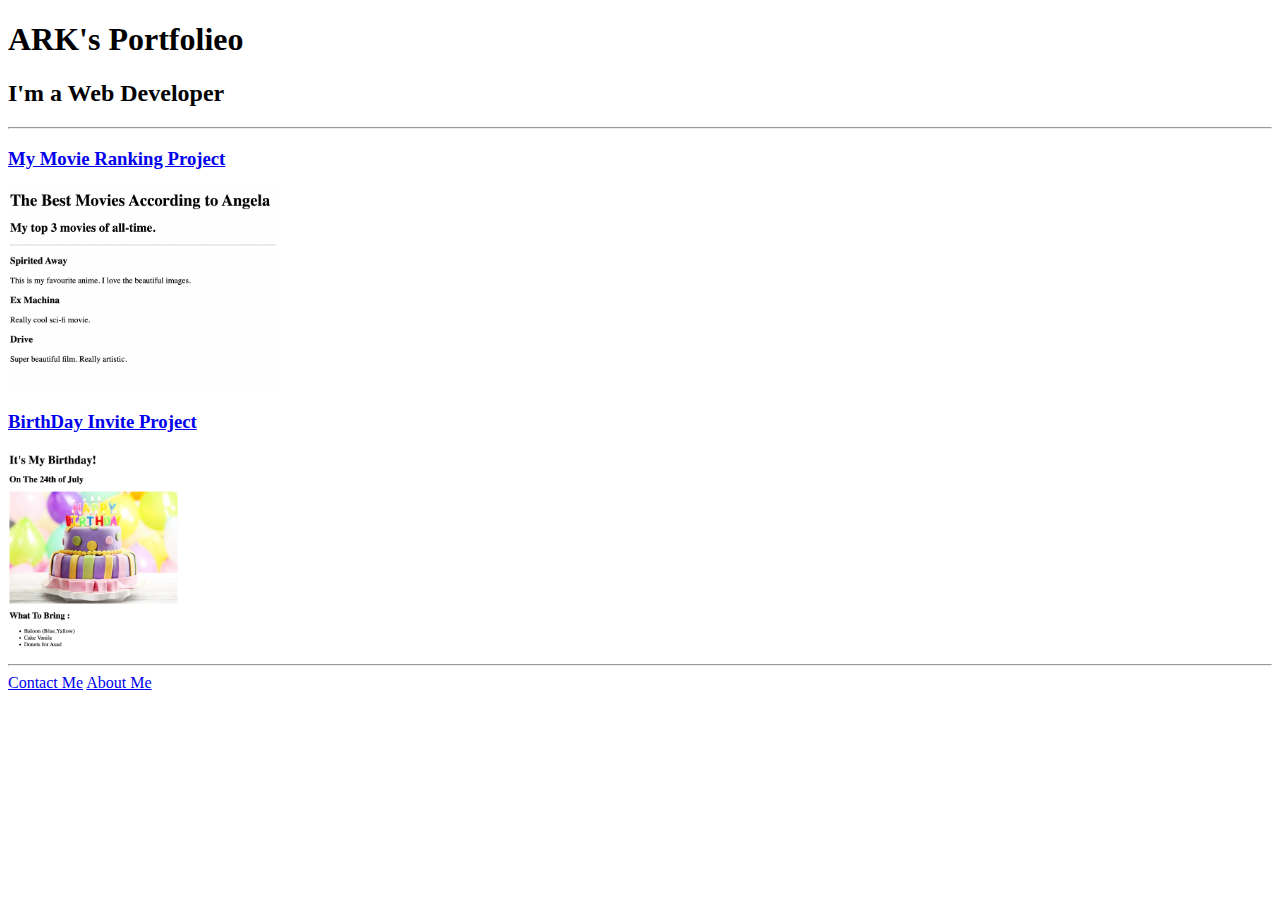
==== index.html @ f09966fb "Add files via upload" ====
<!-- TODO 1: Create the HTML Boilerplate -->
 <!Doctype HTML>
 <html lang="en">
    <head>
        <meta charset="UTF-8">
        <title>ARK's Portfolieo</title>
    </head>
<boady>
    <h1>ARK's Portfolieo</h1>
    <h2>I'm a Web Developer</h2>
    <hr>
    <h3><a href="./public/movie-ranking.html">My Movie Ranking Project</h3>
        <img src="./assets/images/movie-ranking.png" height="200" alt="Movie Ranking Project">
    <h3><a href="./public/birthday-invite.html">BirthDay Invite Project</h3>
        <img src="./assets/images/ark birth day.png" height="200" alt="BirthDay Cake">
    
    <hr>
    <a href="./public/contact.html">Contact Me</a> <a href="./public/about.html">About Me</a>
</boady>

 </html>

<!-- TODO 2: Add Your previous projects' HTML into the public folder -->

<!-- TODO 3: Take screenshots of your project previews and add the images to the images folder -->

<!-- TODO 4: Add titles/subtitles etc. -->

<!-- TODO 5: Add a link to the project pages -->

<!-- TODO 6: Add images to show the project previews
HINT for TODO 6: You can use the height attribute set to 200 to make the image smaller:
https://developer.mozilla.org/en-US/docs/Web/HTML/Element/img#attr-height -->

<!-- TODO 7: Add the Contact Me and About Me page links -->
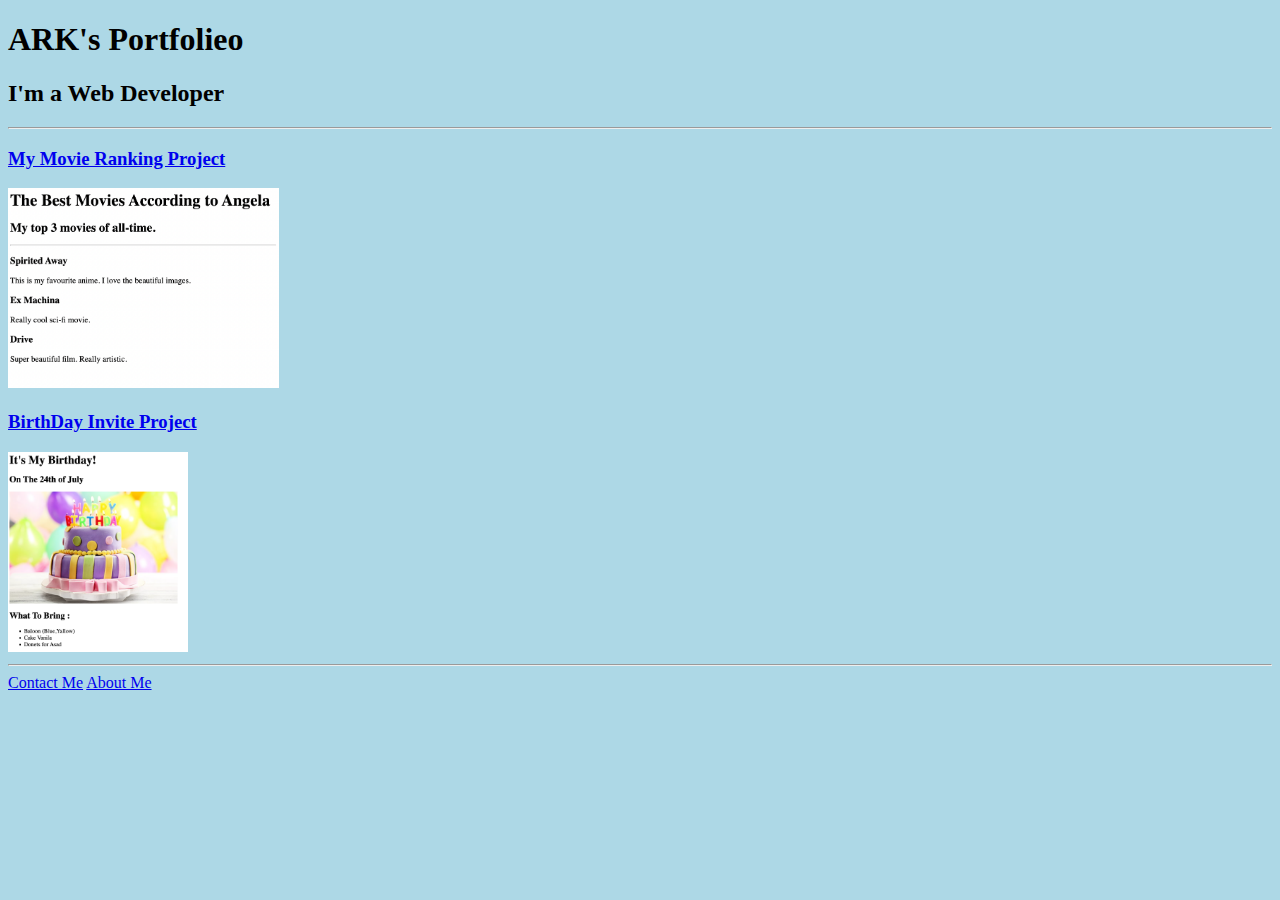
==== commit 6f328cc6: "Add files via upload" ====
--- a/index.html
+++ b/index.html
@@ -1,9 +1,19 @@
 <!-- TODO 1: Create the HTML Boilerplate -->
  <!Doctype HTML>
  <html lang="en">
+
     <head>
+        
+        
+
         <meta charset="UTF-8">
         <title>ARK's Portfolieo</title>
+        <style>
+            html{
+                background-color:lightblue;
+            }
+        </style>
+        
     </head>
 <boady>
     <h1>ARK's Portfolieo</h1>
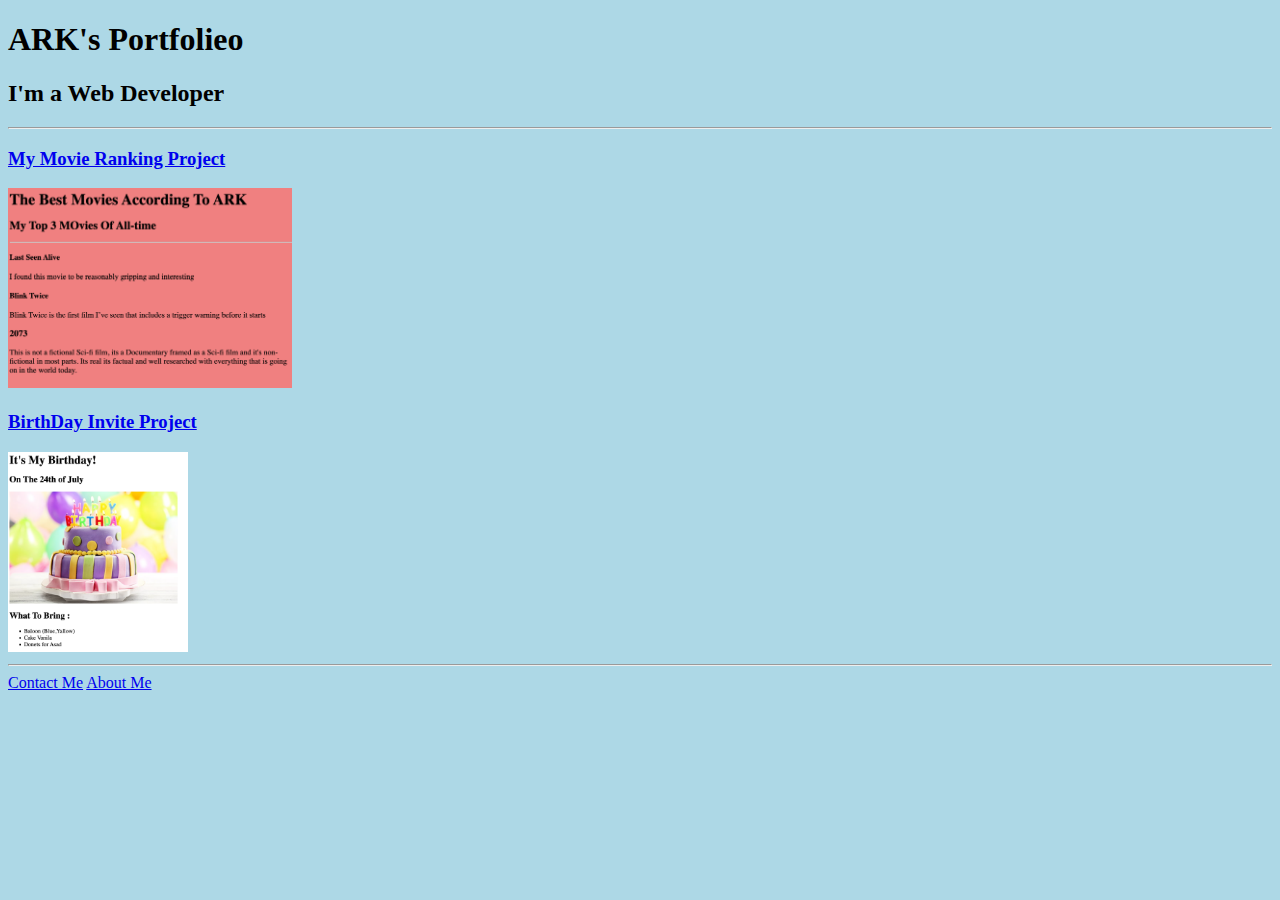
==== commit 8d9f6c77: "Add files via upload" ====
--- a/index.html
+++ b/index.html
@@ -20,7 +20,7 @@
     <h2>I'm a Web Developer</h2>
     <hr>
     <h3><a href="./public/movie-ranking.html">My Movie Ranking Project</h3>
-        <img src="./assets/images/movie-ranking.png" height="200" alt="Movie Ranking Project">
+        <img src="./assets/images/ark col movie .png" height="200" alt="Movie Ranking Project">
     <h3><a href="./public/birthday-invite.html">BirthDay Invite Project</h3>
         <img src="./assets/images/ark birth day.png" height="200" alt="BirthDay Cake">
     
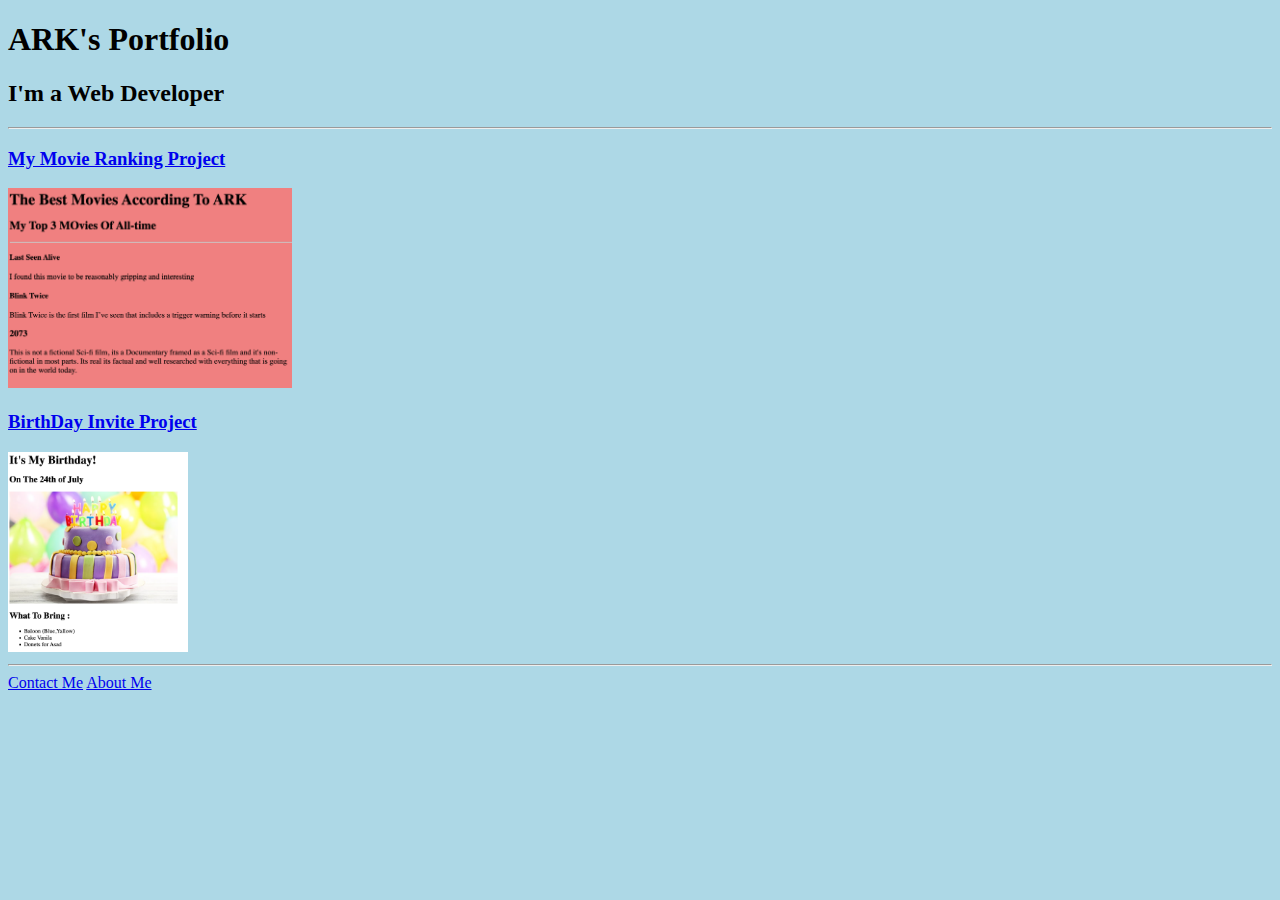
==== commit b5c48b90: "Add files via upload" ====
--- a/index.html
+++ b/index.html
@@ -7,7 +7,7 @@
         
 
         <meta charset="UTF-8">
-        <title>ARK's Portfolieo</title>
+        <title>ARK's Portfolio</title>
         <style>
             html{
                 background-color:lightblue;
@@ -16,7 +16,7 @@
         
     </head>
 <boady>
-    <h1>ARK's Portfolieo</h1>
+    <h1>ARK's Portfolio</h1>
     <h2>I'm a Web Developer</h2>
     <hr>
     <h3><a href="./public/movie-ranking.html">My Movie Ranking Project</h3>
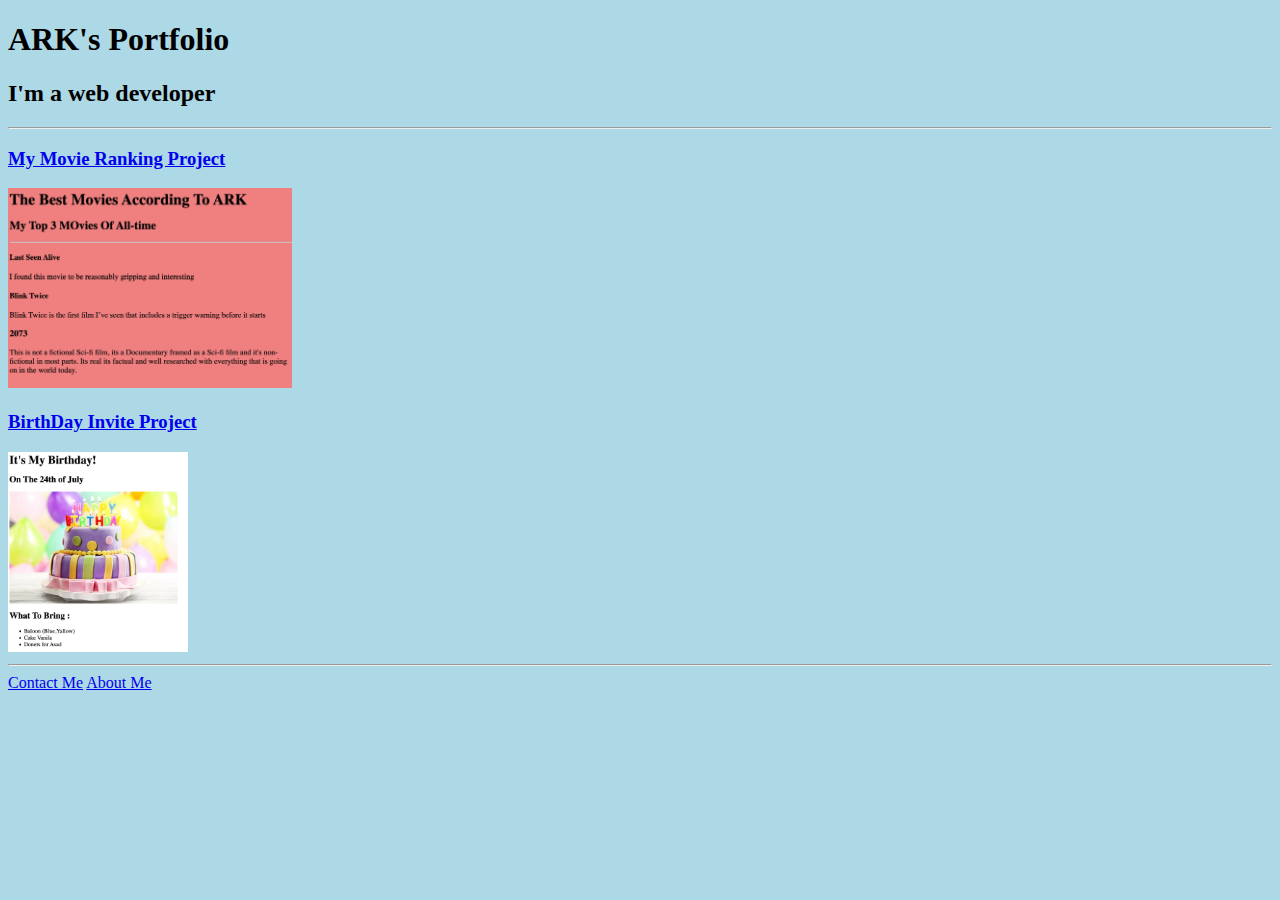
==== commit a4fcaa31: "Add files via upload" ====
--- a/index.html
+++ b/index.html
@@ -17,7 +17,7 @@
     </head>
 <boady>
     <h1>ARK's Portfolio</h1>
-    <h2>I'm a Web Developer</h2>
+    <h2>I'm a web developer</h2>
     <hr>
     <h3><a href="./public/movie-ranking.html">My Movie Ranking Project</h3>
         <img src="./assets/images/ark col movie .png" height="200" alt="Movie Ranking Project">
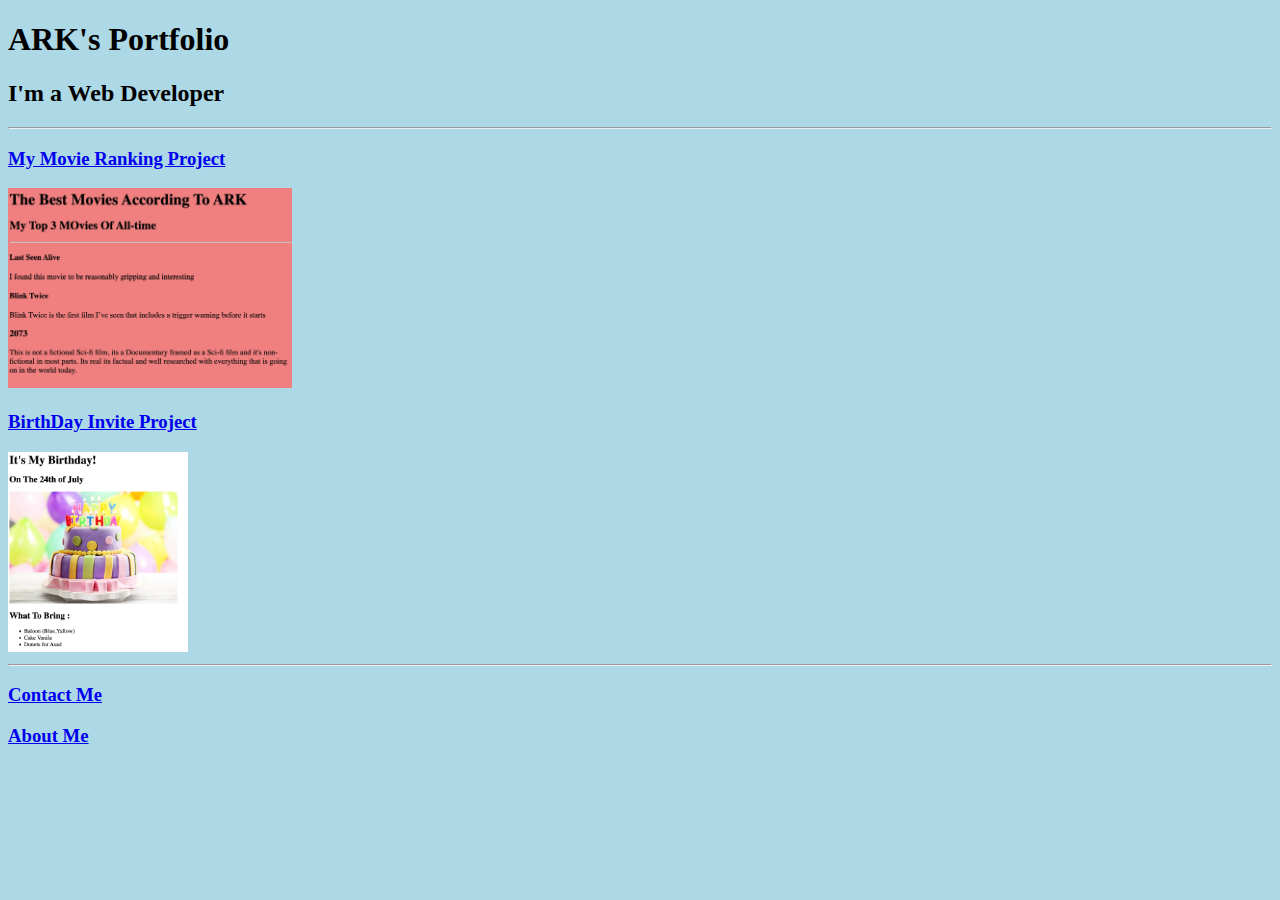
==== commit 14dfdf4b: "Add files via upload" ====
--- a/index.html
+++ b/index.html
@@ -7,26 +7,39 @@
         
 
         <meta charset="UTF-8">
+        <meta name="viewport" content="width=device-width">
         <title>ARK's Portfolio</title>
-        <style>
-            html{
-                background-color:lightblue;
-            }
-        </style>
+       
         
     </head>
-<boady>
+<body>
+    <style>
+        html{
+            background-color:lightblue;
+        }
+    </style>
+
     <h1>ARK's Portfolio</h1>
-    <h2>I'm a web developer</h2>
+    <h2>I'm a Web Developer</h2>
     <hr>
     <h3><a href="./public/movie-ranking.html">My Movie Ranking Project</h3>
-        <img src="./assets/images/ark col movie .png" height="200" alt="Movie Ranking Project">
+        <img src="./assets/images/ark_col_movie.png" height="200" alt="Movie Ranking Project">
     <h3><a href="./public/birthday-invite.html">BirthDay Invite Project</h3>
-        <img src="./assets/images/ark birth day.png" height="200" alt="BirthDay Cake">
+        <img src="./assets/images/ark-birth-day.png" height="200" alt="BirthDay Cake">
     
     <hr>
-    <a href="./public/contact.html">Contact Me</a> <a href="./public/about.html">About Me</a>
-</boady>
+   <h3>
+    <a href="./public/contact.html">Contact Me </a>
+ </h3>       
+  
+ <h3> <a href="./public/about.html">    About  Me  </a>
+
+</h3>
+   
+      
+    
+    
+</body>
 
  </html>
 
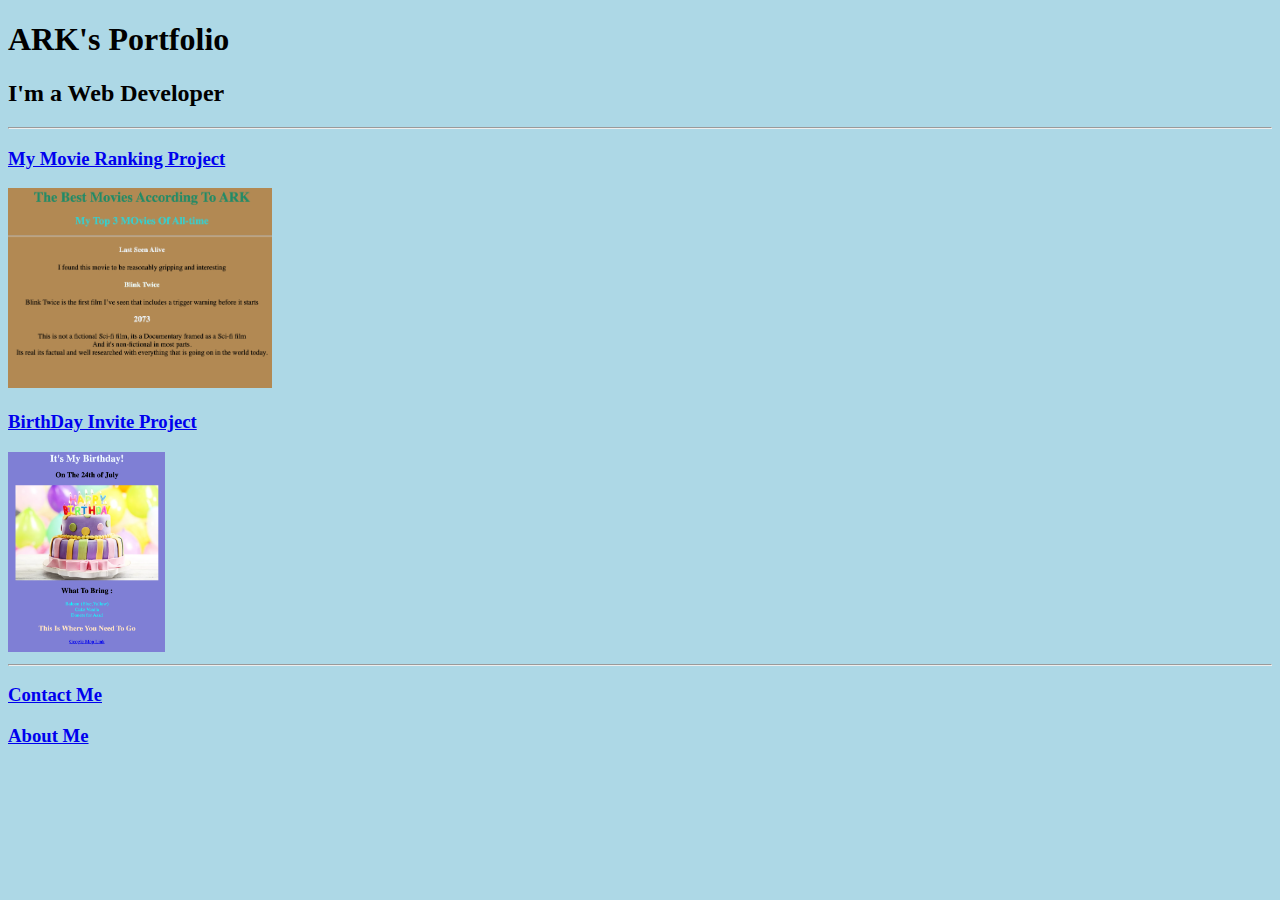
==== commit c83c6d2e: "Add files via upload" ====
--- a/index.html
+++ b/index.html
@@ -16,16 +16,19 @@
     <style>
         html{
             background-color:lightblue;
+            
         }
+
     </style>
+
 
     <h1>ARK's Portfolio</h1>
     <h2>I'm a Web Developer</h2>
     <hr>
     <h3><a href="./public/movie-ranking.html">My Movie Ranking Project</h3>
-        <img src="./assets/images/ark_col_movie.png" height="200" alt="Movie Ranking Project">
+        <img src="./assets/images/ark-movie-ranking-png.png" height="200" alt="Movie Ranking Project">
     <h3><a href="./public/birthday-invite.html">BirthDay Invite Project</h3>
-        <img src="./assets/images/ark-birth-day.png" height="200" alt="BirthDay Cake">
+        <img src="./assets/images/ark-birthday-png.png" height="200" alt="BirthDay Cake">
     
     <hr>
    <h3>
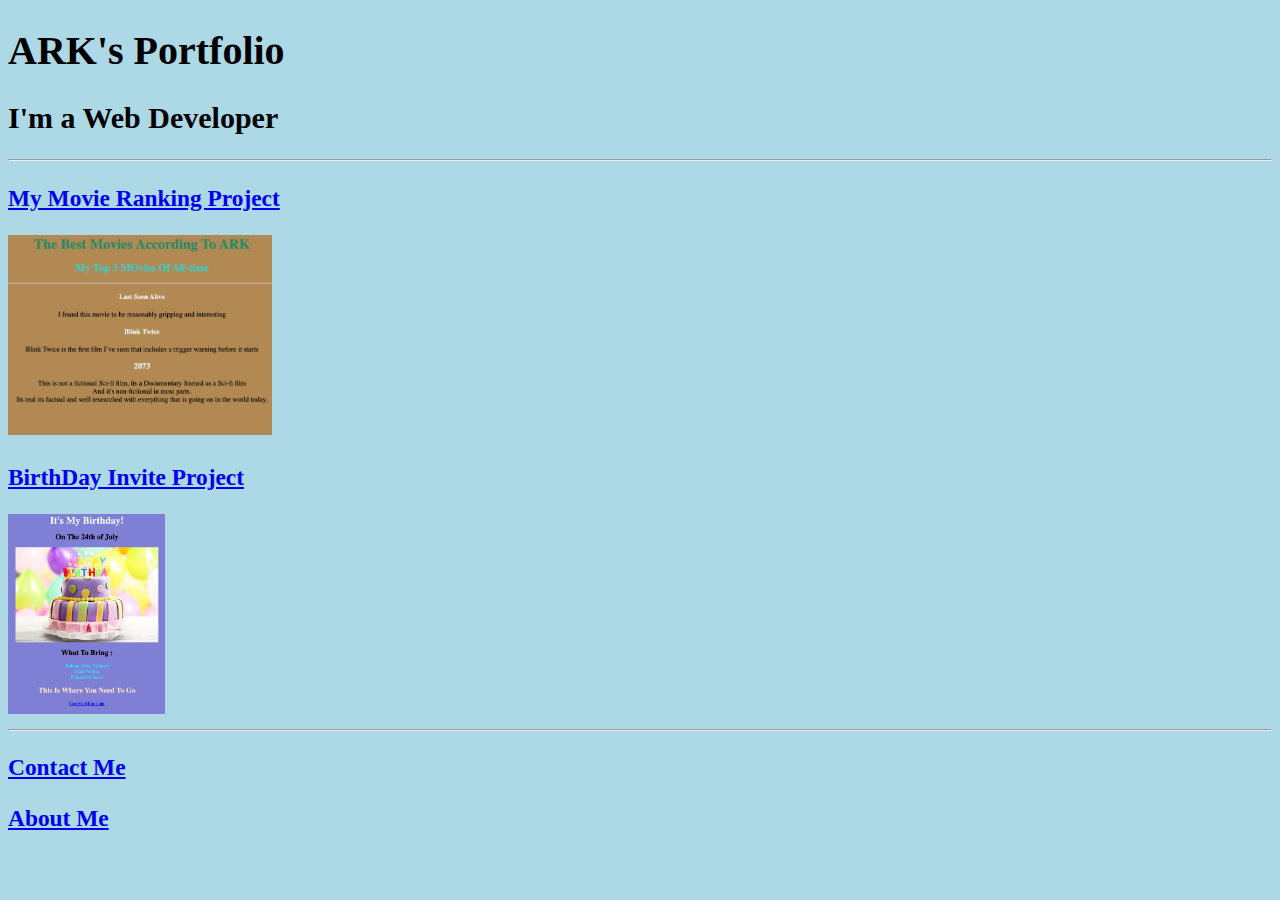
==== commit 52d60e32: "Add files via upload" ====
--- a/index.html
+++ b/index.html
@@ -16,26 +16,27 @@
     <style>
         html{
             background-color:lightblue;
+            font-size: 20px;
             
         }
 
     </style>
 
 
-    <h1>ARK's Portfolio</h1>
-    <h2>I'm a Web Developer</h2>
+    <h1 style="font-family: cursive;">ARK's Portfolio</h1>
+    <h2 style="font-family: cursive;">I'm a Web Developer</h2>
     <hr>
-    <h3><a href="./public/movie-ranking.html">My Movie Ranking Project</h3>
+    <h3 style="font-family: cursive;"><a href="./public/movie-ranking.html">My Movie Ranking Project</h3>
         <img src="./assets/images/ark-movie-ranking-png.png" height="200" alt="Movie Ranking Project">
-    <h3><a href="./public/birthday-invite.html">BirthDay Invite Project</h3>
+    <h3 style="font-family: cursive;"><a href="./public/birthday-invite.html">BirthDay Invite Project</h3>
         <img src="./assets/images/ark-birthday-png.png" height="200" alt="BirthDay Cake">
     
     <hr>
-   <h3>
+   <h3 style="font-family: cursive;">
     <a href="./public/contact.html">Contact Me </a>
  </h3>       
   
- <h3> <a href="./public/about.html">    About  Me  </a>
+ <h3 style="font-family: cursive;"> <a href="./public/about.html">    About  Me  </a>
 
 </h3>
    
